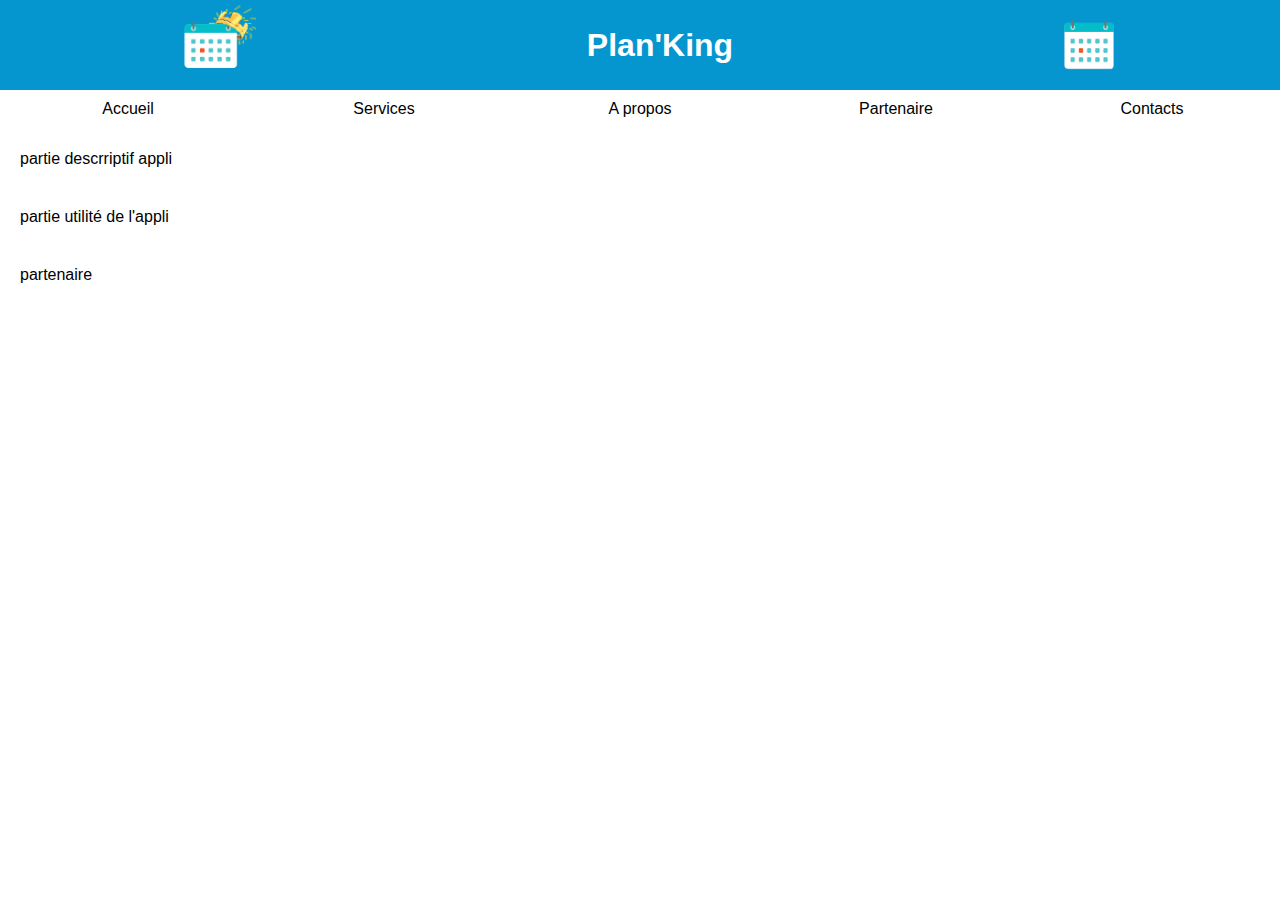
==== index.html @ e02368a1 "Add files via upload" ====
<!DOCTYPE html>
<html lang="fr">
<head>
    <meta charset="UTF-8">
    <link rel="stylesheet" href="style.css" />
    <title>Accueil Plan'king</title>
</head>
<body>
    <header>
        <div id="headI">
        <img src="pics/logo.png" alt="Logo" id
        ="logoHeader" />
        <h1>Plan'King</h1>
        <img src="pics/headerPic.png" alt="image agenda" id="planHead"/>
        </div>
        <nav>
            <ul>
                <li><a href="index.html">Accueil</a></li>
                <li><a href="contact.html">Services</a>
                    <ul class="sous">
                        <li><a href="contact.html">Formation</a></li>
                        <li><a href="contact.html">Maintenance</a></li>
                        <li><a href="contact.html">Gestion</a></li>
                    </ul>
                </li>
                <li><a href="propos.html">A propos</a></li>
                <li><a href="#">Partenaire</a></li>
                <li><a href="contact.html">Contacts</a></li>
            </ul>
        </nav>
    </header>
    <main>
        <section>
            <p>
                partie descrriptif appli
            </p>
        </section>
        <section>
            <p>
                partie utilité de l'appli
            </p>
        </section>
        <section>
            <p>
                partenaire
            </p>
        </section>
    </main>
    <footer>
        
    </footer>
</body>
</html>
---- style.css ----
*{
    margin: 0px;
    padding: 0px;
    font-family: Avenir, sans-serif;
}

header{
    background-color: rgb(5, 150, 207);
}

nav{
    width: 100%;
    margin: 0 auto;
    background-color: white;
    position: sticky;
    top: 0px;
}

nav ul{
    list-style-type: none;
}

nav ul li{
    float: left;
    width: 20%;
    text-align: center;
    position: relative;
}

nav ul::after{
    content: "";
    display: table;
    clear: both;
}

nav a{
    display: block;
    text-decoration: none;
    color: black;
    border-bottom: 2px solid transparent;
    padding: 10px 0px;
}

nav a:hover{
    color: rgb(5, 150, 207);
    border-bottom: 2px solid rgb(5, 150, 207);
}

.sous{
    display: none;
    box-shadow: 0px 1px 2px #CCC;
    background-color: white;
    position: absolute;
    width: 100%;
    z-index: 1000;
}
nav > ul li:hover .sous{
    display: block;
}
.sous li{
    float: none;
    width: 100%;
    text-align: left;
}
.sous a{
    padding: 10px;
    border-bottom: none;
}
.sous a:hover{
    border-bottom: none;
    background-color: RGBa(200,200,200,0.1);
}
.deroulant > a::after{
    content:" ▼";
    font-size: 12px;
}

.conteneur{
  margin: 50px 20px;
  height: 1500px;
}

section{
    padding: 20px;
    border: black;
}

#logoHeader{
    width: 90px;
    height: 90px;
}
#planHead{
    width: 50px;
    height: 50px;
}

#headI{
    display: flex;
    justify-content: space-around;
    align-items: center;
}

h1{
    color: white;
}

footer{
    background-color: rgb(5, 150, 207);
}
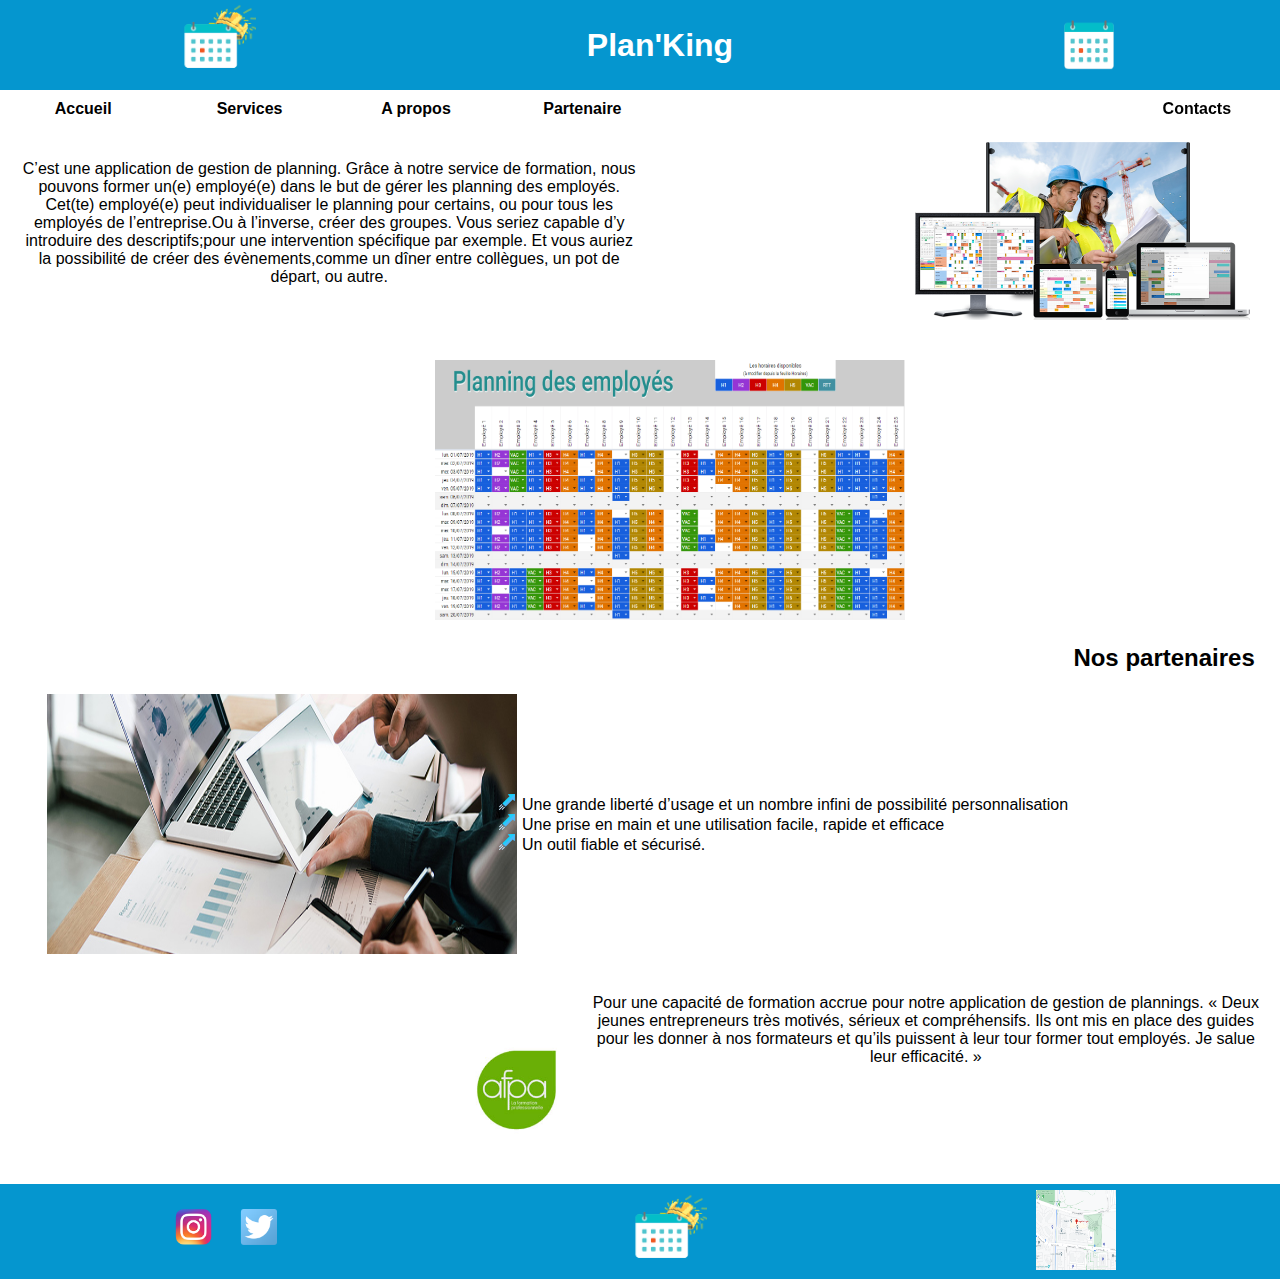
==== commit c32365dd: "test" ====
--- a/index.html
+++ b/index.html
@@ -8,10 +8,9 @@
 <body>
     <header>
         <div id="headI">
-        <img src="pics/logo.png" alt="Logo" id
-        ="logoHeader" />
-        <h1>Plan'King</h1>
-        <img src="pics/headerPic.png" alt="image agenda" id="planHead"/>
+            <img src="pics/logo.png" alt="Logo" class="logo" />
+            <h1>Plan'King</h1>
+            <img src="pics/headerPic.png" alt="image agenda" id="planHead"/>
         </div>
         <nav>
             <ul>
@@ -30,24 +29,52 @@
         </nav>
     </header>
     <main>
-        <section>
+        <section id="sec1">
             <p>
-                partie descrriptif appli
+                C’est une application de gestion de planning. Grâce à notre service de formation, nous pouvons former un(e) employé(e)
+                dans le but de gérer les planning des employés.
+                Cet(te) employé(e) peut individualiser le planning pour certains, ou pour tous les employés de l’entreprise.Ou à l’inverse, créer des groupes.
+                Vous seriez capable d’y introduire des descriptifs;pour une intervention spécifique par exemple.
+                Et vous auriez la possibilité de créer des évènements,comme un dîner entre collègues, un pot de départ, ou autre.
             </p>
+            <img src="pics/Image Descript.png" alt="image descriptive" />
         </section>
-        <section>
+        <img src="pics/Image appli accueil.png" alt="Image de l'appli" />
+        <section id="sec2">
+            <img src="pics/Image formation accueil.jpg" alt="image formation" />
+            <ul>
+                <li>Une grande liberté d’usage et un nombre infini de possibilité personnalisation</li>
+                <li>Une prise en main et une utilisation facile, rapide et efficace</li>
+                <li>Un outil fiable et sécurisé.</li>
+            </ul>
+            <h2>Nos partenaires</h2>
+        </section>
+        <section id="sec3">
+            <img src="pics/afpa.jpg" alt="logo afpa" />
             <p>
-                partie utilité de l'appli
-            </p>
-        </section>
-        <section>
-            <p>
-                partenaire
+                Pour une capacité de formation accrue pour notre application de gestion de plannings.
+                « Deux jeunes entrepreneurs très motivés, sérieux et compréhensifs. Ils ont mis en place
+                des guides pour les donner à nos formateurs et qu’ils puissent à leur tour former tout
+                employés. Je salue leur efficacité. »
             </p>
         </section>
     </main>
     <footer>
-        
+        <div id="reseaux">
+            <ul>
+                <li><a href="https://instagram.com" target="_blank"><img src="pics/icone insta.png" alt="icone instagram"/></a></li>
+                <li><a href="https://twitter.com" target="_blank"><img src="pics/icone twitter.png" alt="icone instagrame" /></a></li>
+            </ul>
+        </div>
+        <div>
+            <a href="#"><img src="pics/logo.png" alt="image_logo" class="logo" /></a>
+        </div>
+        <div id="geo">
+            <a href="https://www.google.com/maps/place/Google+Building+40,+1600+Amphi
+            theatre+Pkwy,+Mountain+View,+CA+94043,+%C3%89tats-Unis/@37.422388,-122.086377,
+            17z/data=!3m1!4b1!4m5!3m4!1s0x808fba027f087f8f:0xd86b06710e8fcc35!8m2!3d37.422388
+            !4d-122.0841883" target="_blank"><img src="pics/geo.png" alt="notre position"/></a>
+        </div>
     </footer>
 </body>
 </html>--- a/style.css
+++ b/style.css
@@ -6,6 +6,9 @@
 
 header{
     background-color: rgb(5, 150, 207);
+    top: 0px;
+    position: fixed;
+    width: 100%;
 }
 
 nav{
@@ -14,6 +17,7 @@
     background-color: white;
     position: sticky;
     top: 0px;
+    font-weight: bold;
 }
 
 nav ul{
@@ -22,7 +26,7 @@
 
 nav ul li{
     float: left;
-    width: 20%;
+    width: 13%;
     text-align: center;
     position: relative;
 }
@@ -31,6 +35,11 @@
     content: "";
     display: table;
     clear: both;
+}
+
+header>nav>ul>li:last-child{
+    position: fixed;
+    right: 0;
 }
 
 nav a{
@@ -85,7 +94,7 @@
     border: black;
 }
 
-#logoHeader{
+.logo{
     width: 90px;
     height: 90px;
 }
@@ -106,4 +115,82 @@
 
 footer{
     background-color: rgb(5, 150, 207);
+    display: flex;
+    justify-content: space-around;
+    bottom: 0;
+    width: 100%;
+    padding-bottom: 0px;
+    height: 95px;
+}
+
+footer ul{
+    list-style-type: none;
+    margin-top: 17px;
+}
+
+footer ul li{
+    display: inline;
+    padding: 10px;
+}
+
+footer ul img{
+    width: 2.5em;
+    height: 2.5em;
+}
+
+footer img{
+    width: 80px;
+    height: 80px;
+    margin: 6px 0px -10px 0px;
+}
+
+main{
+    padding-top: 140px;
+}
+
+
+main h2{
+    
+}
+
+#sec1, #sec2, #sec3{
+    display: flex;
+    justify-content: space-evenly;
+    text-align: center;
+}
+
+#sec1>img{
+    width: 350px;
+    height: 200px;
+    margin-top: -40px;
+    margin-left: -150px;
+
+}
+
+section p{
+    width: 80%;
+    /* color:rgb(5, 150, 207); */
+}
+
+#sec2 ul{
+    list-style-image: url("pics/la-fleche.png");
+    text-align: left;
+    margin-top: 150px;
+}
+
+main img{
+    height: 260px;
+    width: 470px;
+    padding-left: 34%;
+    margin-top: 20px;
+}
+
+#sec2>img{
+    margin-left: -400px;
+    margin-top: 50px;
+}
+
+#sec3>img{
+    width: 150px;
+    height: 150px;
 }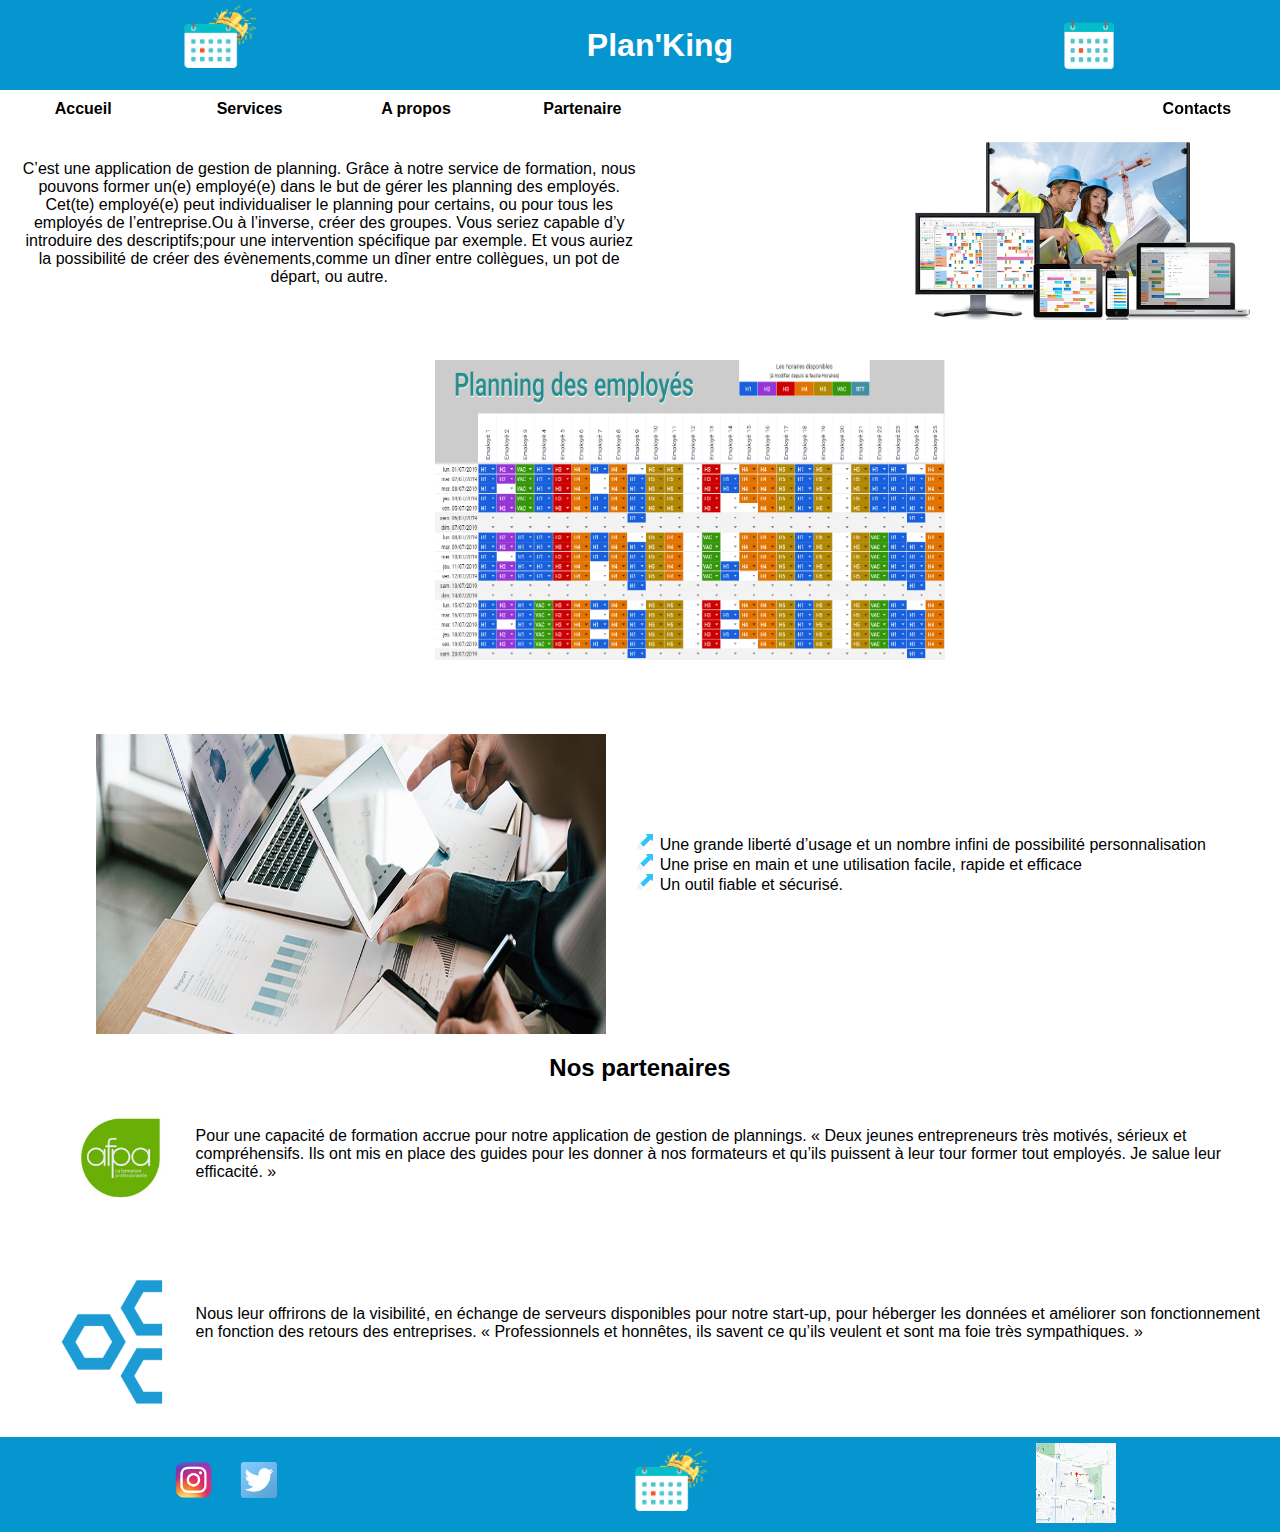
==== commit 537c77c8: "fin 1er page" ====
--- a/index.html
+++ b/index.html
@@ -47,16 +47,29 @@
                 <li>Une prise en main et une utilisation facile, rapide et efficace</li>
                 <li>Un outil fiable et sécurisé.</li>
             </ul>
-            <h2>Nos partenaires</h2>
         </section>
+        <h2>Nos partenaires</h2>
         <section id="sec3">
-            <img src="pics/afpa.jpg" alt="logo afpa" />
-            <p>
-                Pour une capacité de formation accrue pour notre application de gestion de plannings.
-                « Deux jeunes entrepreneurs très motivés, sérieux et compréhensifs. Ils ont mis en place
-                des guides pour les donner à nos formateurs et qu’ils puissent à leur tour former tout
-                employés. Je salue leur efficacité. »
-            </p>
+            <div id="afpa">
+                <img src="pics/afpa.jpg" alt="logo afpa" />
+                <p>
+                    Pour une capacité de formation accrue pour notre application de gestion de plannings.
+                    « Deux jeunes entrepreneurs très motivés, sérieux et compréhensifs. Ils ont mis en place
+                    des guides pour les donner à nos formateurs et qu’ils puissent à leur tour former tout
+                    employés. Je salue leur efficacité. »
+                </p>
+            </div>
+            <div id="infradax">
+                <img src="pics/infradax.png" alt="logo infradax" />
+                <p>
+                    <br />
+                    Nous leur offrirons de la visibilité, en échange de serveurs disponibles pour notre start-up,
+                    pour héberger les données et améliorer son fonctionnement en fonction des retours des
+                    entreprises.
+                    « Professionnels et honnêtes, ils savent ce qu’ils veulent et sont ma foie très
+                    sympathiques. »
+                </p>
+            </div>
         </section>
     </main>
     <footer>
--- a/style.css
+++ b/style.css
@@ -150,10 +150,10 @@
 
 
 main h2{
-    
-}
-
-#sec1, #sec2, #sec3{
+    text-align: center;
+}
+
+#sec1, #sec2{
     display: flex;
     justify-content: space-evenly;
     text-align: center;
@@ -179,8 +179,8 @@
 }
 
 main img{
-    height: 260px;
-    width: 470px;
+    height: 300px;
+    width: 510px;
     padding-left: 34%;
     margin-top: 20px;
 }
@@ -190,7 +190,37 @@
     margin-top: 50px;
 }
 
-#sec3>img{
+/* #afpa,#infradax>img{
+    width: 200px;
+    height: 200px;
+    margin: -50px 0 0 -150px;
+} */
+
+#sec3>#infradax,#afpa>p{
+    margin-top: 25px;
+}
+
+#sec3{
+    margin-left: -600px;    
+}
+
+#afpa{
+    display: flex;
+    justify-content: space-evenly;
+}
+
+#afpa>p{
+    width: 80%;
+}
+
+#infradax{
+    display: flex;
+    justify-content: space-evenly;
+    padding-top: 30px;
+}
+
+#infradax > img, #afpa > img{
     width: 150px;
     height: 150px;
+    margin-top: -20px;
 }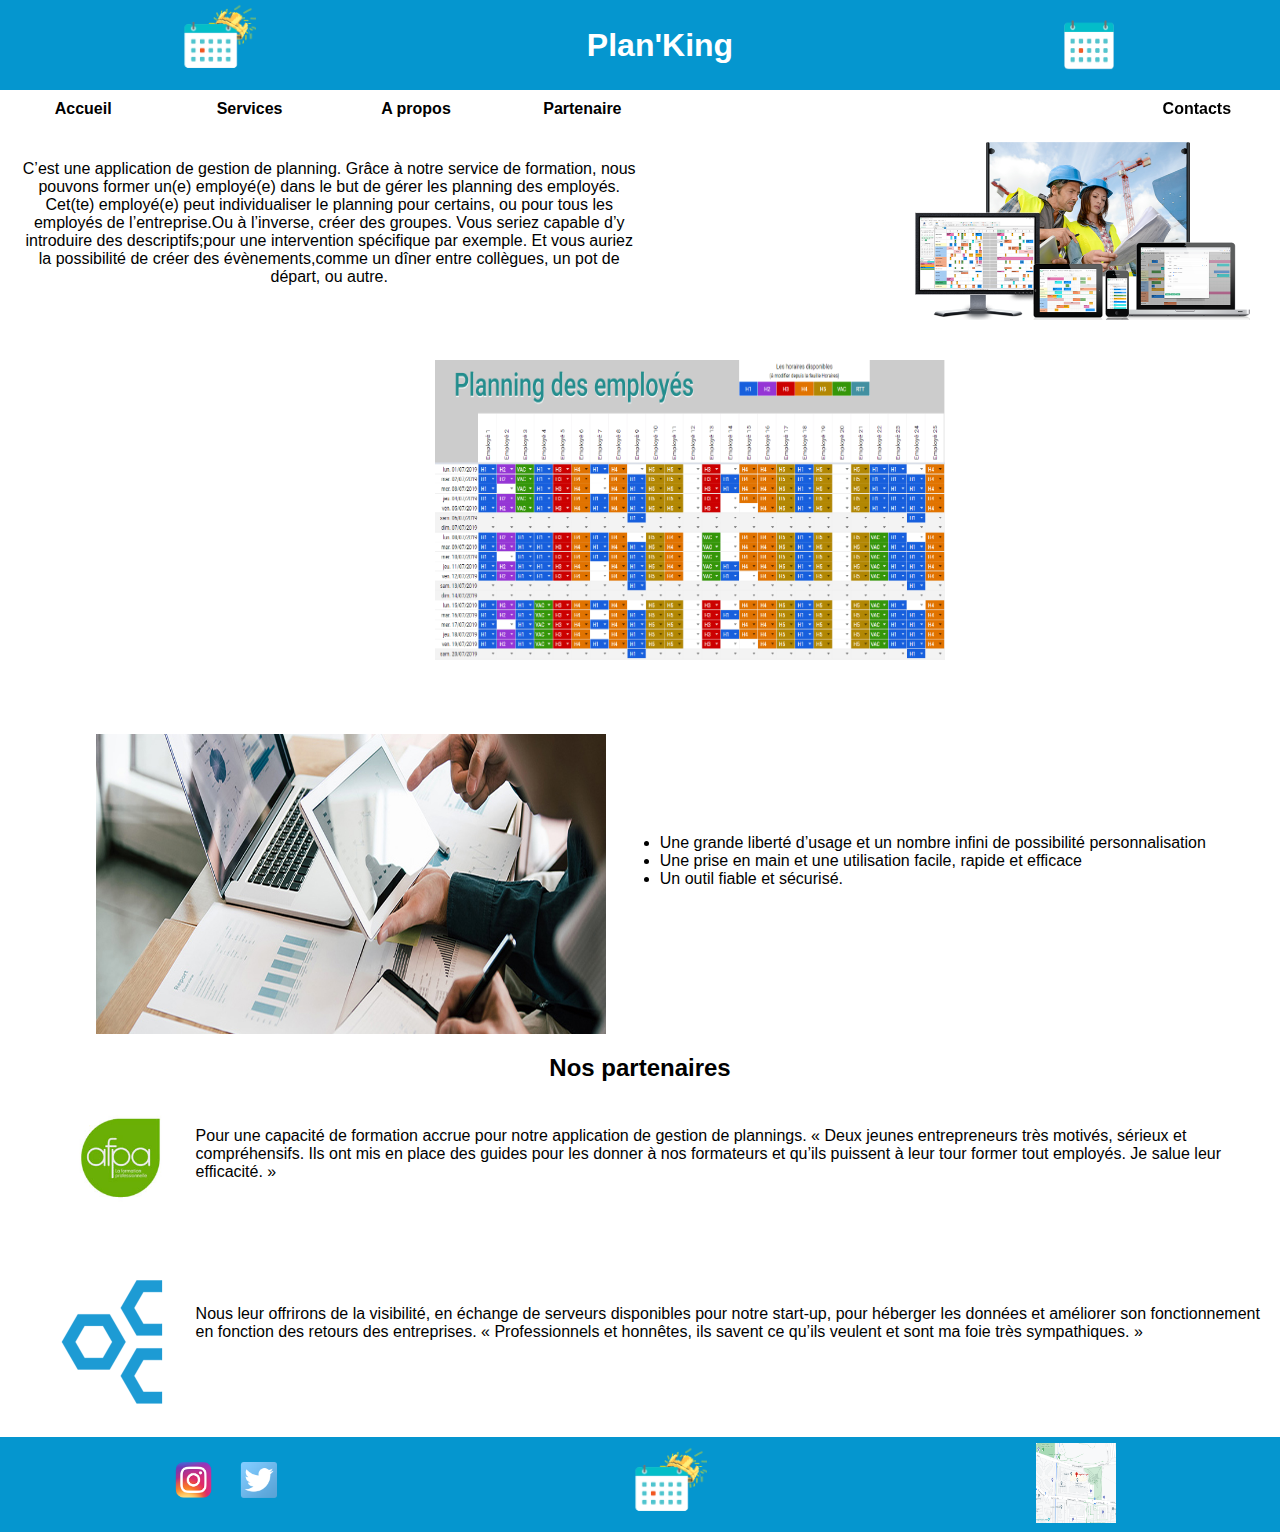
==== commit 57f08f4d: "Quasi fin" ====
--- a/index.html
+++ b/index.html
@@ -2,7 +2,8 @@
 <html lang="fr">
 <head>
     <meta charset="UTF-8">
-    <link rel="stylesheet" href="style.css" />
+    <link rel="stylesheet" href="styles/style.css" />
+    <link rel="icon" href="https://cdn.discordapp.com/attachments/887309743503331368/889555718259236884/logo.png" type="image/png">
     <title>Accueil Plan'king</title>
 </head>
 <body>
@@ -23,8 +24,8 @@
                     </ul>
                 </li>
                 <li><a href="propos.html">A propos</a></li>
-                <li><a href="#">Partenaire</a></li>
-                <li><a href="contact.html">Contacts</a></li>
+                <li><a href="#direction_partenaire">Partenaire</a></li>
+                <li><a href="contact.html#redirection_contacts">Contacts</a></li>
             </ul>
         </nav>
     </header>
@@ -48,7 +49,7 @@
                 <li>Un outil fiable et sécurisé.</li>
             </ul>
         </section>
-        <h2>Nos partenaires</h2>
+        <h2 id="direction_partenaire">Nos partenaires</h2>
         <section id="sec3">
             <div id="afpa">
                 <img src="pics/afpa.jpg" alt="logo afpa" />
--- a/styles/style.css
+++ b/styles/style.css
@@ -0,0 +1,222 @@
+*{
+    margin: 0px;
+    padding: 0px;
+    font-family: Avenir, sans-serif;
+}
+
+header{
+    background-color: rgb(5, 150, 207);
+    top: 0px;
+    position: fixed;
+    width: 100%;
+}
+
+nav{
+    width: 100%;
+    margin: 0 auto;
+    background-color: white;
+    position: sticky;
+    top: 0px;
+    font-weight: bold;
+}
+
+nav ul{
+    list-style-type: none;
+}
+
+nav ul li{
+    float: left;
+    width: 13%;
+    text-align: center;
+    position: relative;
+}
+
+nav ul::after{
+    content: "";
+    display: table;
+    clear: both;
+}
+
+header>nav>ul>li:last-child{
+    position: fixed;
+    right: 0;
+}
+
+nav a{
+    display: block;
+    text-decoration: none;
+    color: black;
+    border-bottom: 2px solid transparent;
+    padding: 10px 0px;
+}
+
+nav a:hover{
+    color: rgb(5, 150, 207);
+    border-bottom: 2px solid rgb(5, 150, 207);
+}
+
+.sous{
+    display: none;
+    box-shadow: 0px 1px 2px #CCC;
+    background-color: white;
+    position: absolute;
+    width: 100%;
+    z-index: 1000;
+}
+nav > ul li:hover .sous{
+    display: block;
+}
+.sous li{
+    float: none;
+    width: 100%;
+    text-align: left;
+}
+.sous a{
+    padding: 10px;
+    border-bottom: none;
+}
+.sous a:hover{
+    border-bottom: none;
+    background-color: RGBa(200,200,200,0.1);
+}
+.deroulant > a::after{
+    content:" ▼";
+    font-size: 12px;
+}
+
+.conteneur{
+  margin: 50px 20px;
+  height: 1500px;
+}
+
+section{
+    padding: 20px;
+    border: black;
+}
+
+.logo{
+    width: 90px;
+    height: 90px;
+}
+#planHead{
+    width: 50px;
+    height: 50px;
+}
+
+#headI{
+    display: flex;
+    justify-content: space-around;
+    align-items: center;
+}
+
+h1{
+    color: white;
+}
+
+footer{
+    background-color: rgb(5, 150, 207);
+    display: flex;
+    justify-content: space-around;
+    bottom: 0;
+    width: 100%;
+    padding-bottom: 0px;
+    height: 95px;
+}
+
+footer ul{
+    list-style-type: none;
+    margin-top: 17px;
+}
+
+footer ul li{
+    display: inline;
+    padding: 10px;
+}
+
+footer ul img{
+    width: 2.5em;
+    height: 2.5em;
+}
+
+footer img{
+    width: 80px;
+    height: 80px;
+    margin: 6px 0px -10px 0px;
+}
+
+main{
+    padding-top: 140px;
+}
+
+section p{
+    width: 80%;
+}
+  
+/* MODIF A PARTIR D'ICI */
+
+main h2{
+    text-align: center;
+}
+
+#sec1, #sec2{
+    display: flex;
+    justify-content: space-evenly;
+    text-align: center;
+}
+
+#sec1>img{
+    width: 350px;
+    height: 200px;
+    margin-top: -40px;
+    margin-left: -150px;
+
+}
+
+
+#sec2 ul{
+    list-style-image: url('pics/la-fleche.png');
+    text-align: left;
+    margin-top: 150px;
+}
+
+main img{
+    height: 300px;
+    width: 510px;
+    padding-left: 34%;
+    margin-top: 20px;
+}
+
+#sec2>img{
+    margin-left: -400px;
+    margin-top: 50px;
+}
+
+
+#sec3>#infradax,#afpa>p{
+    margin-top: 25px;
+}
+
+#sec3{
+    margin-left: -600px;    
+}
+
+#afpa{
+    display: flex;
+    justify-content: space-evenly;
+}
+
+#afpa>p{
+    width: 80%;
+}
+
+#infradax{
+    display: flex;
+    justify-content: space-evenly;
+    padding-top: 30px;
+}
+
+#infradax > img, #afpa > img{
+    width: 150px;
+    height: 150px;
+    margin-top: -20px;
+}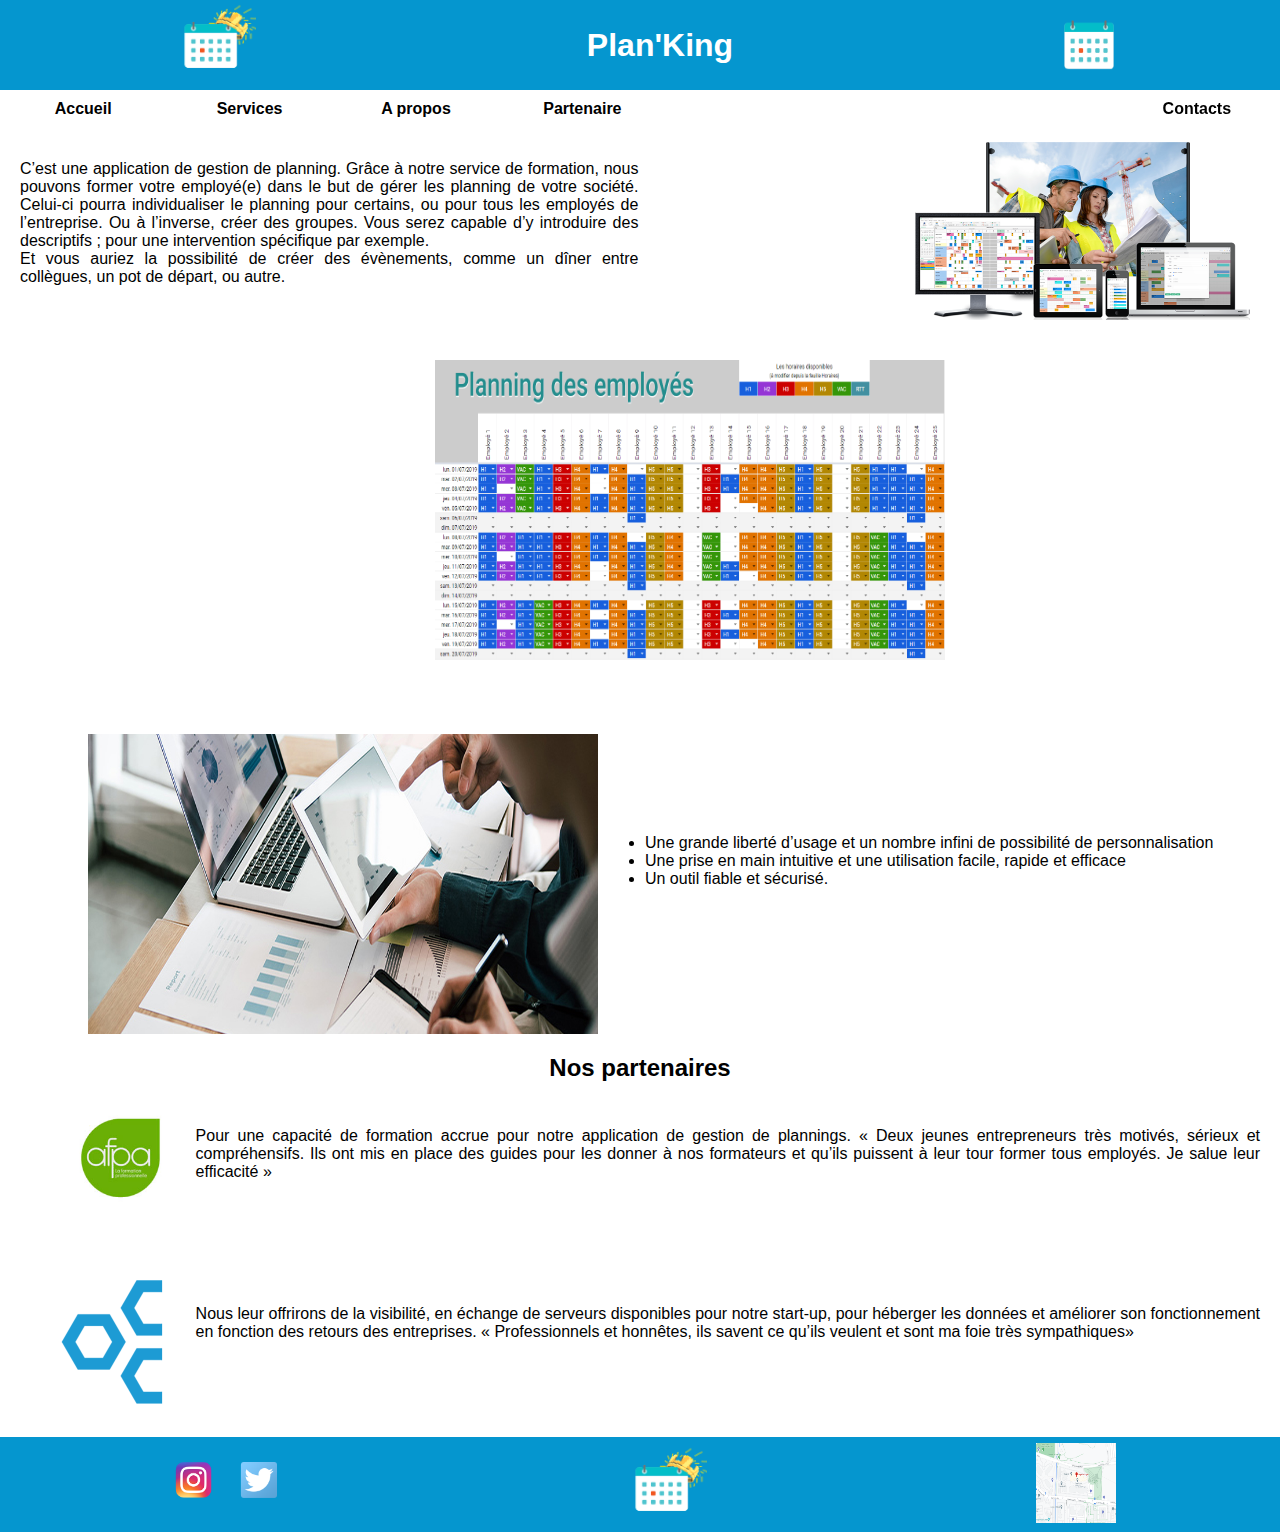
==== commit 66310b8e: "fin(sans consert)" ====
--- a/index.html
+++ b/index.html
@@ -18,9 +18,9 @@
                 <li><a href="index.html">Accueil</a></li>
                 <li><a href="contact.html">Services</a>
                     <ul class="sous">
-                        <li><a href="contact.html">Formation</a></li>
-                        <li><a href="contact.html">Maintenance</a></li>
-                        <li><a href="contact.html">Gestion</a></li>
+                        <li><a href="contact.html#">Formation</a></li>
+                        <li><a href="contact.html#formation">Maintenance</a></li>
+                        <li><a href="contact.html#maintenance">Gestion</a></li>
                     </ul>
                 </li>
                 <li><a href="propos.html">A propos</a></li>
@@ -32,11 +32,11 @@
     <main>
         <section id="sec1">
             <p>
-                C’est une application de gestion de planning. Grâce à notre service de formation, nous pouvons former un(e) employé(e)
-                dans le but de gérer les planning des employés.
-                Cet(te) employé(e) peut individualiser le planning pour certains, ou pour tous les employés de l’entreprise.Ou à l’inverse, créer des groupes.
-                Vous seriez capable d’y introduire des descriptifs;pour une intervention spécifique par exemple.
-                Et vous auriez la possibilité de créer des évènements,comme un dîner entre collègues, un pot de départ, ou autre.
+                C’est une application de gestion de planning. Grâce à notre service de formation, nous pouvons former votre employé(e)
+                dans le but de gérer les planning de votre société.
+                Celui-ci pourra individualiser le planning pour certains, ou pour tous les employés de l’entreprise. Ou à l’inverse, créer des groupes.
+                Vous serez capable d’y introduire des descriptifs ; pour une intervention spécifique par exemple.<br />
+                Et vous auriez la possibilité de créer des évènements, comme un dîner entre collègues, un pot de départ, ou autre.
             </p>
             <img src="pics/Image Descript.png" alt="image descriptive" />
         </section>
@@ -44,8 +44,8 @@
         <section id="sec2">
             <img src="pics/Image formation accueil.jpg" alt="image formation" />
             <ul>
-                <li>Une grande liberté d’usage et un nombre infini de possibilité personnalisation</li>
-                <li>Une prise en main et une utilisation facile, rapide et efficace</li>
+                <li>Une grande liberté d’usage et un nombre infini de possibilité de personnalisation</li>
+                <li>Une prise en main intuitive et une utilisation facile, rapide et efficace</li>
                 <li>Un outil fiable et sécurisé.</li>
             </ul>
         </section>
@@ -56,8 +56,8 @@
                 <p>
                     Pour une capacité de formation accrue pour notre application de gestion de plannings.
                     « Deux jeunes entrepreneurs très motivés, sérieux et compréhensifs. Ils ont mis en place
-                    des guides pour les donner à nos formateurs et qu’ils puissent à leur tour former tout
-                    employés. Je salue leur efficacité. »
+                    des guides pour les donner à nos formateurs et qu’ils puissent à leur tour former tous
+                    employés. Je salue leur efficacité »
                 </p>
             </div>
             <div id="infradax">
@@ -68,7 +68,7 @@
                     pour héberger les données et améliorer son fonctionnement en fonction des retours des
                     entreprises.
                     « Professionnels et honnêtes, ils savent ce qu’ils veulent et sont ma foie très
-                    sympathiques. »
+                    sympathiques»
                 </p>
             </div>
         </section>
--- a/styles/style.css
+++ b/styles/style.css
@@ -150,6 +150,7 @@
 
 section p{
     width: 80%;
+    text-align: justify;
 }
   
 /* MODIF A PARTIR D'ICI */
@@ -174,7 +175,7 @@
 
 
 #sec2 ul{
-    list-style-image: url('pics/la-fleche.png');
+    list-style-image: url(pics/la-fleche.png);
     text-align: left;
     margin-top: 150px;
 }
